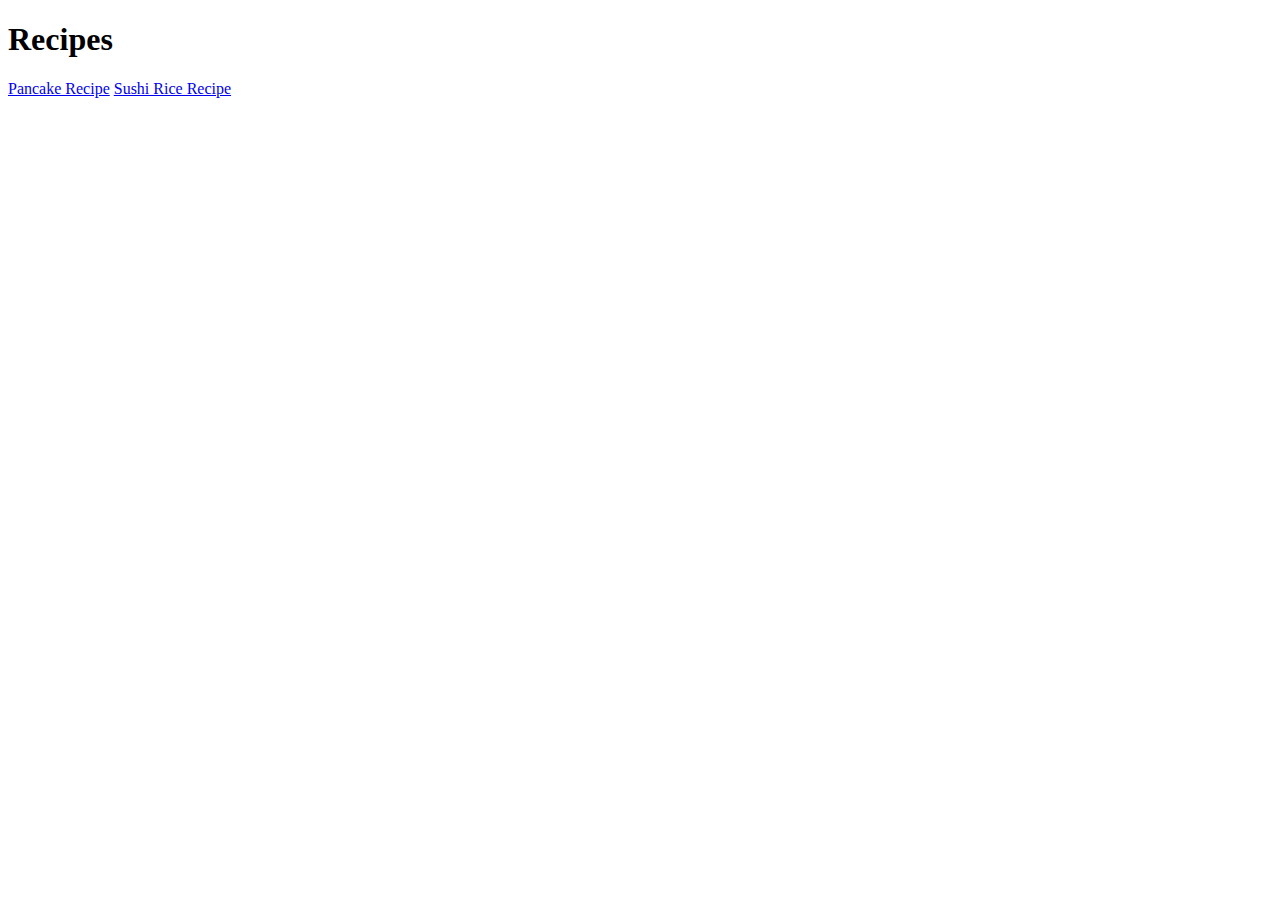
==== index.html @ b62c527c "Add index.html" ====
<!DOCTYPE html>
<html lang=""en>
    <head>
        <meta charset="utf-8">
        <title>Homepage</title>
    </head>
    <body>
        <h1>Recipes</h1>
        <a href="./recipes/pancake.html">Pancake Recipe</a>
        <a href="./recipes/sushi_rice.html">Sushi Rice Recipe</a>
    </body>
</html>
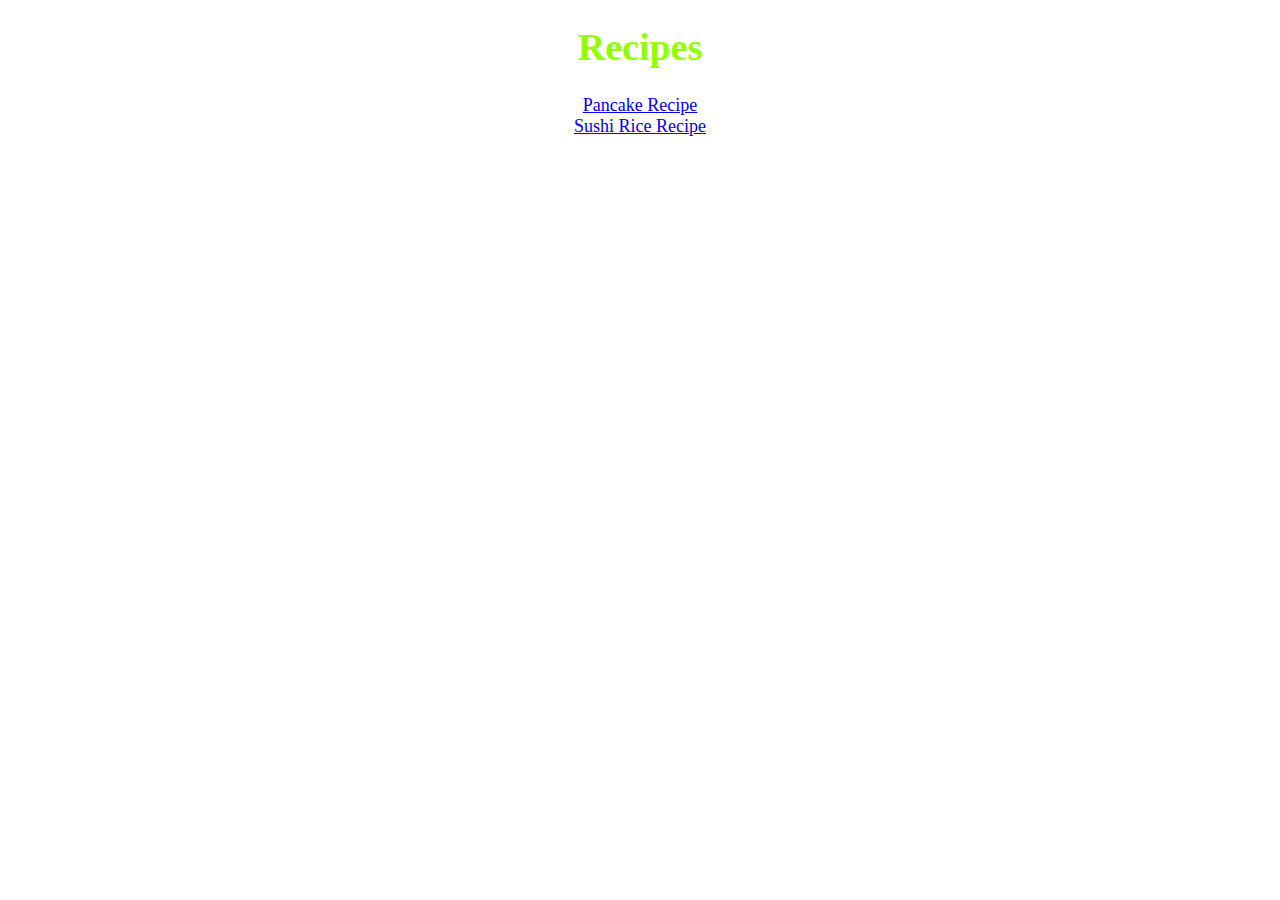
==== commit 918f3916: "Update .html files and add styles.css" ====
--- a/index.html
+++ b/index.html
@@ -3,10 +3,15 @@
     <head>
         <meta charset="utf-8">
         <title>Homepage</title>
+        <link rel="stylesheet" href="styles.css">
     </head>
     <body>
-        <h1>Recipes</h1>
-        <a href="./recipes/pancake.html">Pancake Recipe</a>
-        <a href="./recipes/sushi_rice.html">Sushi Rice Recipe</a>
+        <h1 class="index header">Recipes</h1>
+
+        <p class="index link">
+            <a href="./recipes/pancake.html">Pancake Recipe</a>
+            <br>
+            <a href="./recipes/sushi_rice.html">Sushi Rice Recipe</a>
+        </p>
     </body>
 </html>--- a/styles.css
+++ b/styles.css
@@ -0,0 +1,23 @@
+.header {
+    color: rgb(145, 255, 0);
+    font-size: 38px;
+    text-align: center;
+}
+
+.index.link {
+    font-size: 18px;
+    text-align: center;
+}
+
+.image {
+    display: block;
+    margin-left: auto;
+    margin-right: auto;
+    height:auto;
+    width: 200px;
+}
+
+
+.return {
+    text-align: center;
+}